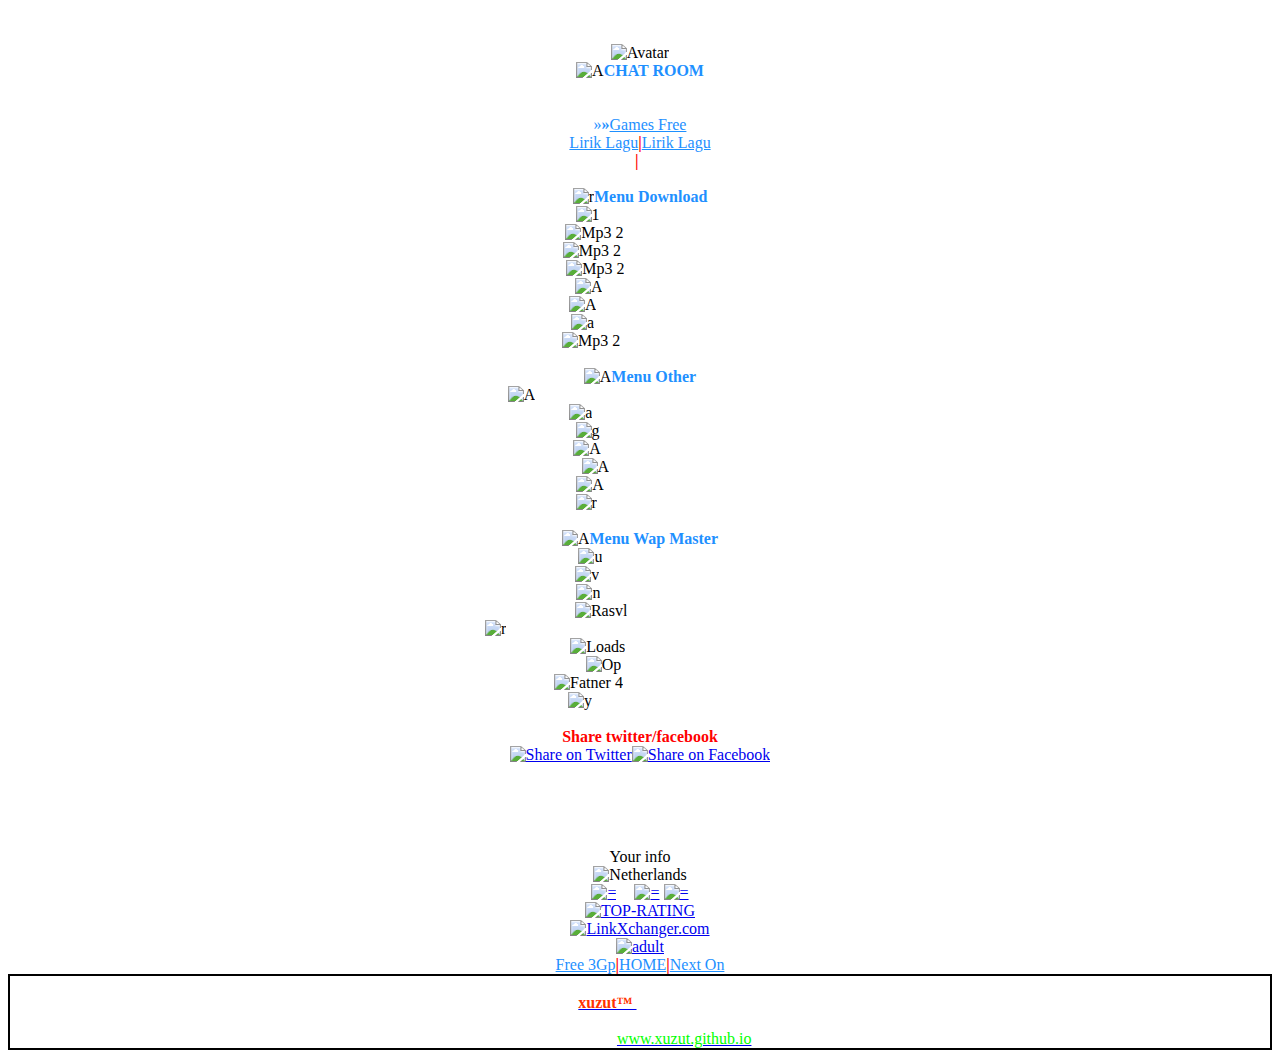
==== Login/index.html @ 09a5e8e8 "Update index.html" ====
<!DOCTYPE HTML>
<html xmlns="http://www.w3.org/1999/xhtml" xml:lang="en">
<head>
<script data-ad-client="ca-pub-5836176476547076" async src="https://pagead2.googlesyndication.com/pagead/js/adsbygoogle.js"></script>
<link type="text/css" rel="stylesheet" href="http://bibrudi.xtgem.com/creator_template.css"/><title>Tempatnya informasi &amp; download</title><meta charset="utf-8" /><meta name="viewport" content="width=device-width, initial-scale=1" /></head><body background="http://arpeggios03.hexat.com/file_Js1/Bg/C.jpg"></script>
<script type="text/javascript">
document.write('<scr'+'ipt src="http://ox-d.adizio.com/w/1.0/jstag"><\/scr'+'ipt>');
</script>
<br /><br /><div style="text-align: center;"><link rel="stylesheet" type="text/css" href="https://davinci.sextgem.com/css/css_pakes" media="all,handheld"/></div></div><div class="avatar"><center><img src="http://www.xuzut.wap.sh/images/Xu_zuut.jpg" alt="Avatar" /><br /><script
src="http://jadul22.xtgem.com/Pelangi.js"></script><script><!-- 
{  rainbow("<>www.thexuzut.xtgem.com™ <>");} //--></script></div><div class="maintxt"><center>
<script src="http://ocoy.hexat.com/js/sapa2.js"></script></div><div class="menu"><center><script language="javascript"src="http://ocoy.hexat.com/js/date.js"></script></div></div><bgsound src="http://URL_MUSIC.MP3"/></div><div class="menu"><center><img src="http://bibrudi.xtgem.com/images/aplikasi_1.png" alt="A" /><b style="color: #1E90FF;">CHAT ROOM</b></div><div class="maintxt"><center></div>
<div class="maintxt">
<center><b style="color: #FFFFFF;">Selamat datang di website<br /><xt:text>www.xuzut.github.io</xt:text></b><br /><span style="color: #1E90FF;">&raquo;</span><b style="color: #1E90FF;">&raquo;</b><a href="http://penyair.1x.net" style="color: #1E90FF;">Games Free</a></div><div class="news"><center>
<a href="bibrudi.xtgem.com/lirik%20lagu%20utama%20dan%20iwan%20salman" style="color: #1E90FF;">Lirik Lagu</a><b style="color: red;">|</b><a href="/lirik%20lagu%20exists.zaid.eye.asahan" style="color: #1E90FF;">Lirik Lagu</a></div>
<div class="rmenu"><center><a href="http://powermp3.hexat.com" style="color: white;">Search Mp3</a><b style="color: red;">|</b><a href="http://powermp3.mobie.in" style="color: white;">Koleksi Mp3</a></div>
<br ><div class="bg1"><center><img src="http://bibrudi.xtgem.com/images/aplikasi_1.png" alt="r" /><b><b style="color: #1E90FF;">Menu Download</b><br /></b></div>
<div class="phpcode"><center><img src="http://bibrudi.xtgem.com/images/mp3_2.png" alt="1" /><a href="http://bibrudi.xtgem.com/A7" class="" style="color: white;">Mp3 Malay Full</a></div></div></div><div class="phpcode"><center><img src="http://bibrudi.xtgem.com/images/mp3_2.png" alt="Mp3 2" /><a href="http://penyair.jw.lt" class="" style="color: #FFFFFF;">Mp3 malaysia </a></div></div><div class="phpcode"><center><img src="http://bibrudi.xtgem.com/images/mp3_2_1.png" alt="Mp3 2" /><a href="Mp3%20indonesia%20AZ" class="" style="color: white;">Mp3 Indonesia </a></div></div><div class="phpcode"><center><img src="http://bibrudi.xtgem.com/images/mp3_2_2.png" alt="Mp3 2" /><a href="http://penawar.jw.lt/Mp3%20dangdut" class="" style="color: white;">Mp3 Dangdut </a></div><div class="phpcode"><center><img src="http://bibrudi.xtgem.com/images/mp3_2.png" alt="A" /><a href="http://penawar.jw.lt/Mp3%20bollywood" class="" style="color: #FFFFFF;">Mp3 bollywood</a></div><div class="phpcode"><center><img src="http://bibrudi.xtgem.com/images/mp3_2.png" alt="A" /><a href="http://penawar.jw.lt/Mp3%20holyywood" class="" style="color: white;">Mp3 hollywood 1</a></div><div class="phpcode"><center><img src="http://bibrudi.xtgem.com/images/mp3_2.png" alt="a" /><a href="http://bibrudi.xtgem.com/TRI" class="" style="color: white;">Mp3 hollywood 2</a></div><div class="phpcode"><center><img src="http://bibrudi.xtgem.com/images/mp3_2_3.png" alt="Mp3 2" /><a href="http://bukamp3.net/" style="color: #FFFFFF;">Mp3 ter update</a></div>
<br ><div class="bg1"><center><img src="http://bibrudi.xtgem.com/images/aplikasi_1.png" alt="A" /><b style="color: #1E90FF;">Menu Other</b></div></div><div class="phpcode"><center><img src="http://bibrudi.xtgem.com/images/games_1.png" alt="A" /><a href="http://www.appsapk.co/?m=1" style="color: #FFFFFF;">Best Modded Apps And Games Here</a></div><div class="phpcode"><center><img src="http://bibrudi.xtgem.com/images/games_1.png" alt="a" /><a href="http://www.apk-data.net" style="color: #FFFFFF;">Full Apk premium</a></div><div class="phpcode"><center><img alt="g" src="http://bibrudi.xtgem.com/images/games_1.png" /><a href="http://bibrudi.xtgem.com/Full+games+free" style="color: white;">Apps Games Jar</a></div></div><div class="phpcode"><center><img src="http://bibrudi.xtgem.com/images/aplikasi_1.png" alt="A" /><a href="http://escendol.jw.lt/Aplikasi%20java" class="" style="color: white;">Aplikasi java jar</a></div></div><div class="phpcode"><center><img src="http://bibrudi.xtgem.com/images/video_1.png" alt="A" /><a href="http://ameng.hexat.com" class="" style="color: white;">Video dewasa </a></div><div class="phpcode"><center><img src="http://bibrudi.xtgem.com/images/themes_1.png" alt="A" /><a href="Themes%20phones" class="" style="color: #FFFFFF;">Themes phones</a></div><div class="phpcode"><center><img src="http://bibrudi.xtgem.com/images/video_1.png" alt="r" /><a href="http://ranihots.r.gp/?type=Audio" style="color: white;">New Audio Mp3</a></div>
<br ><div class="bg1"><center><img src="http://bibrudi.xtgem.com/images/aplikasi_1.png" alt="A" /><b style="color: #1E90FF;">Menu Wap Master</b><br /></div>
<div class="phpcode"><center><img src="http://bibrudi.xtgem.com/images/video_1.png" alt="u" /><a href="http://powermp3.mobie.in" class="" style="color: white;">Apps Syimbian</a></div>
<div class="phpcode"><center><img src="http://bibrudi.xtgem.com/images/trick_1_10.png" alt="v" /><a href="http://bibrudi.xtgem.com/fb" style="color: white;">Status Facebook</a></div>
<div class="phpcode"><center><img src="http://bibrudi.xtgem.com/images/trick_1_10.png" alt="n" /><a href="http://ranihots.r.gp/?type=Image" style="color: white;">Images Hot 18+</a></div><div class="phpcode"><center><img src="http://bibrudi.xtgem.com/images/rasvl.gif" alt="Rasvl" /><a href="http://2wap.org/services.php?t=Bibrudi.xtgem.com&sx=&sy=&bg=&bgc=000000&fn=&fs=20&col=0080FF&sc=&tx=&ty=&an=&act=logo" class="" style="color: white;">Logo maker</a><br /></div><div class="phpcode"><center><img src="http://bibrudi.xtgem.com/images/trick_1_10.png" alt="r" /><a href="http://beol.wapka.mobi/index.xhtml" style="color: #FFFFFF;">Berita Online (BEOL) ter-Update dan Aktual</a></div><div class="phpcode"><center><img src="http://bibrudi.xtgem.com/images/loads_1.png" alt="Loads" /><a href="http://escendol.jw.lt/Add%20site%20ke%20google" class="" style="color: #FFFFFF;">Add wap site</a><br /></div><div class="phpcode"><center><img src="http://bibrudi.xtgem.com/images/op.png" alt="Op" /><a href="http://andikruenk.hexat.com/Info%20togel" class="" style="color: #FFFFFF;">Togel Zone</a><br /></div><div class="phpcode"><center><img src="http://bibrudi.xtgem.com/images/fatner_4.png" alt="Fatner 4" /><a href="http://escendol.jw.lt/My%20partner" class="" style="color: #FFFFFF;">Partner wap site</a></div>
<div class="phpcode"><center><img src="http://bibrudi.xtgem.com/images/trick_1_10.png" alt="y" /><a href="http://bibrudi.xtgem.com/index2" style="color: white;">Sms Online New!!</a></div> 
<br ><div class="header"><center><b style="color: red;">Share twitter/facebook</b></div><div class="list2"><center><a href="http://mobile.twitter.com/home?status=http://thexuzut.xtgem.com" rel="nofollow"><img src="http://ykub.xtgem.com/images/twitter/tshare.gif" alt="Share on Twitter" /></a><a href="http://m.facebook.com/sharer.php?u=http://thexuzut.xtgem.com"
rel="nofollow"><img
src="http://ykub.xtgem.com/meywapblog/button-fshare.gif" alt="Share
on Facebook"></a></div>
<div class="logo"><center>
<iframe src="http://www.facebook.com/plugins/like.php?href=http%3A%2F%2Fwww.thexuzut.xtgem.com&layout=standard&show_faces=true&width=150&action=like&font=tahoma&colorscheme=dark&height=80" scrolling="no" frameborder="0" style="border:none; overflow:hidden; width:150px; height:80px;" allowTransparency="true"></iframe></div></div>
<div class="menu"><center>
Your info<br /><script src="http://prabuenjoy.mobie.in/js/opera"></script><img src="http://xtgem.com/images/country_flags/netherlands.gif" title="Netherlands" alt="Netherlands" /><br /></div><script type="text/javascript"src="http://bibrudi.xtgem/"admob".php"></script></div>
<div class="menu"><center><a href="http://www.linkxchanger.com/in/1984"><img src="http://www.linkxchanger.com/im1/1984" alt="=" height="2" width="10" /></a>

<a href="http://xTOP.me/wap/in.php?
sid=6062"><img src="http://xTOP.me/wap/
cou.php?sid=6062" alt="" height="2" width="10" /></a>
<a href="http://beontop.mobi/in.php?
sid=3271"><img src="http://beontop.mobi/
cou4.php?sid=3271" alt="=" height="2" width="10" /></a>
<a href="http://top.andrew-lviv.net/?uid=5592"><img src="http://top.andrew-lviv.net/count.php?uid=5592" alt="=" height="2" width="10" /></a></div>
<div class="menu"><center>
<a href="http://top.andrew-lviv.net/?uid=5588"><img src="http://top.andrew-lviv.net/count.php?uid=5588" alt="TOP-RATING" /></a><br/></div>
<div class="menu"><center>
<a href="http://www.linkxchanger.com/in/2236"><img src="http://www.linkxchanger.com/im1/2236" alt="LinkXchanger.com" /></a></div><div style="text-align: left;"></div>
<link rel="stylesheet" type="text/css" href="http://davinci.hexat.com/css/css_pakes/style.css" media="all,handheld"/></div><div class="list1"><center><a href="http://ads.mobday.com/clkAd.php?pubid=64397"><img src="http://ads.mobday.com/reqAd.php?pubid=64397" alt="adult" height="30" width="190" /></a></div>
<div class="list2"><center><a href="http://mayacantik.xtgem.com" style="color: #1E90FF;">Free 3Gp</a><b style="color: red;">|</b><a href="http://xuzut.github.io" style="color: #1E90FF;">HOME</a><b style="color: red;">|</b><a href="http://priasejati.mobie.in" style="color: #1E90FF;">Next On</a></div><div style="border: 2px solid#000000;"><div style="background-image: url(; border: 0px; padding: 0px; margin: 0px;"><center><font color="white">All Right Reserved Entertainment Created by :<br />&#169;<a href=" https://m.facebook.com/anto.xuzut" class=""><font color="#FF3300"><b>xuzut&#8482; </b></a></font>2020 - 2021<br />Muara Badak - Tenggarong, Indonesia<br />Powered by : </font><a href=" https://m.facebook.com/anto.xuzut" class=""><font color="lime"><xt:text>www.xuzut.github.io</xt:text></a></font></div></div></div></div><div class="list1"><center>
</div></div></body>
</html>
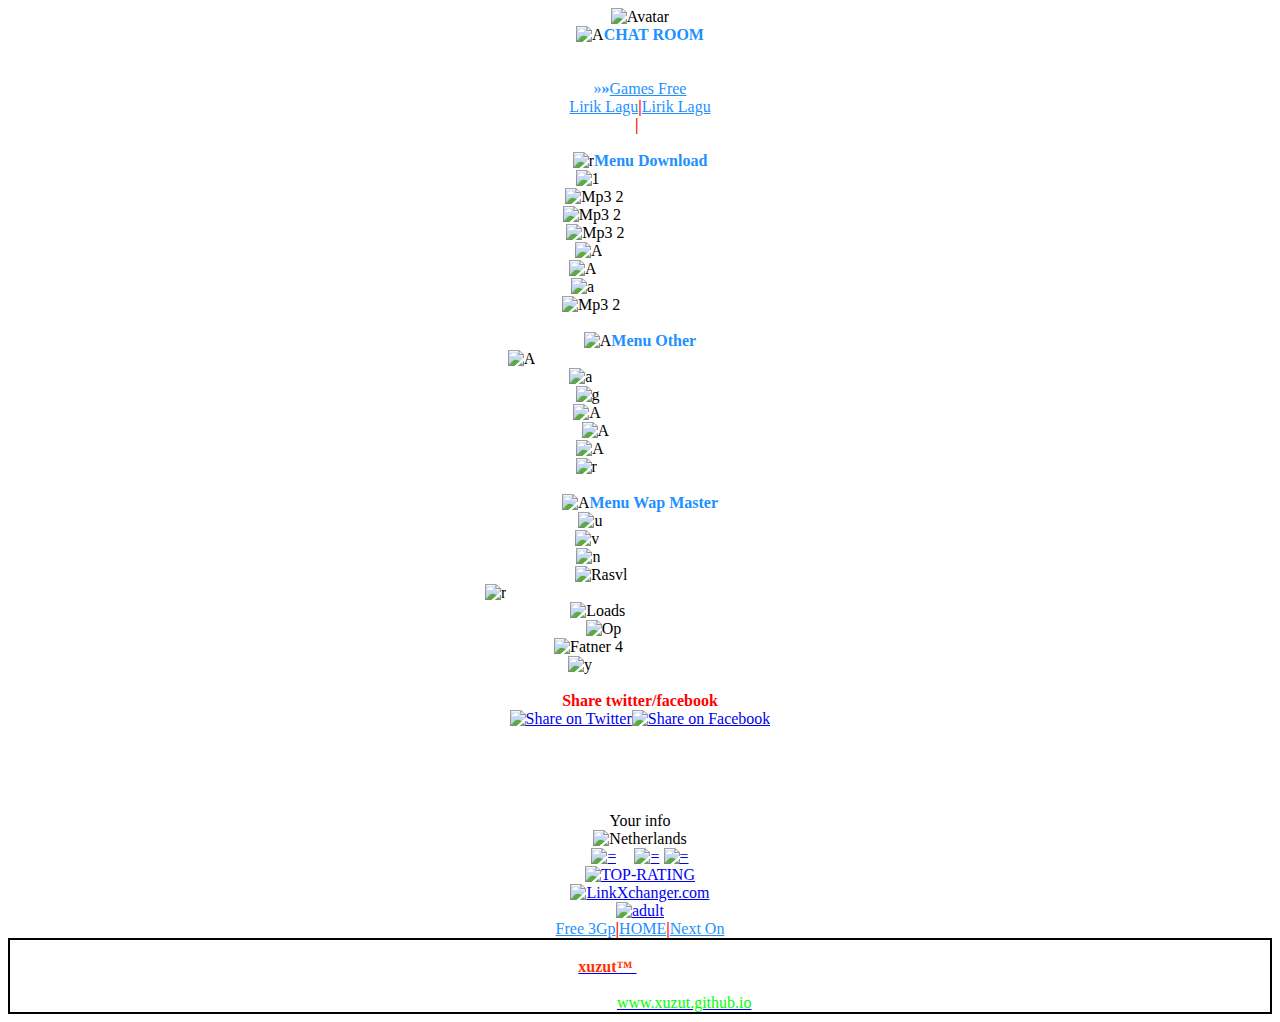
==== commit c7803d21: "Update index.html" ====
--- a/Login/index.html
+++ b/Login/index.html
@@ -1,12 +1,31 @@
-<!DOCTYPE HTML>
-<html xmlns="http://www.w3.org/1999/xhtml" xml:lang="en">
+<!DOCTYPE html>
+<html lang="en-US" class="no-js">
 <head>
-<script data-ad-client="ca-pub-5836176476547076" async src="https://pagead2.googlesyndication.com/pagead/js/adsbygoogle.js"></script>
-<link type="text/css" rel="stylesheet" href="http://bibrudi.xtgem.com/creator_template.css"/><title>Tempatnya informasi &amp; download</title><meta charset="utf-8" /><meta name="viewport" content="width=device-width, initial-scale=1" /></head><body background="http://arpeggios03.hexat.com/file_Js1/Bg/C.jpg"></script>
+	<meta charset="UTF-8">
+	<meta name="viewport" content="width=device-width, initial-scale=1">
+	<link rel="profile" href="http://gmpg.org/xfn/11">
+	<script>(function(html){html.className = html.className.replace(/\bno-js\b/,'js')})(document.documentElement);</script>
+<title>My Website &#8211; github </title>
+</head>
+<body><div style="display:none"><script type="text/javascript">
+var _qevents = _qevents || [];
+(function() {
+var elem = document.createElement('script');
+elem.src = (document.location.protocol == "https:" ? "https://secure" : "http://edge") + ".quantserve.com/quant.js";
+elem.async = true;
+elem.type = "text/javascript";
+var scpt = document.getElementsByTagName('script')[0];
+scpt.parentNode.insertBefore(elem, scpt);
+})();
+_qevents.push({
+qacct:"p-0cfM8Oh7M9bVQ"
+});
+</script>
+<script type="text/javascript">pt data-ad-client="ca-pub-5836176476547076" async src="https://pagead2.googlesyndication.com/pagead/js/adsbygoogle.js"></script>
 <script type="text/javascript">
 document.write('<scr'+'ipt src="http://ox-d.adizio.com/w/1.0/jstag"><\/scr'+'ipt>');
 </script>
-<br /><br /><div style="text-align: center;"><link rel="stylesheet" type="text/css" href="https://davinci.sextgem.com/css/css_pakes" media="all,handheld"/></div></div><div class="avatar"><center><img src="http://www.xuzut.wap.sh/images/Xu_zuut.jpg" alt="Avatar" /><br /><script
+<br /><br /><div style="text-align: center;"><link rel="stylesheet" type="text/css" href="https://davinci.sextgem.com/css/css_pakes/davinci_style.css" media="all,handheld"/></div></div><div class="avatar"><center><img src="http://xuzut.github.io/image/Xuzut.png" alt="Avatar" /><br /><script
 src="http://jadul22.xtgem.com/Pelangi.js"></script><script><!-- 
 {  rainbow("<>www.thexuzut.xtgem.com™ <>");} //--></script></div><div class="maintxt"><center>
 <script src="http://ocoy.hexat.com/js/sapa2.js"></script></div><div class="menu"><center><script language="javascript"src="http://ocoy.hexat.com/js/date.js"></script></div></div><bgsound src="http://URL_MUSIC.MP3"/></div><div class="menu"><center><img src="http://bibrudi.xtgem.com/images/aplikasi_1.png" alt="A" /><b style="color: #1E90FF;">CHAT ROOM</b></div><div class="maintxt"><center></div>
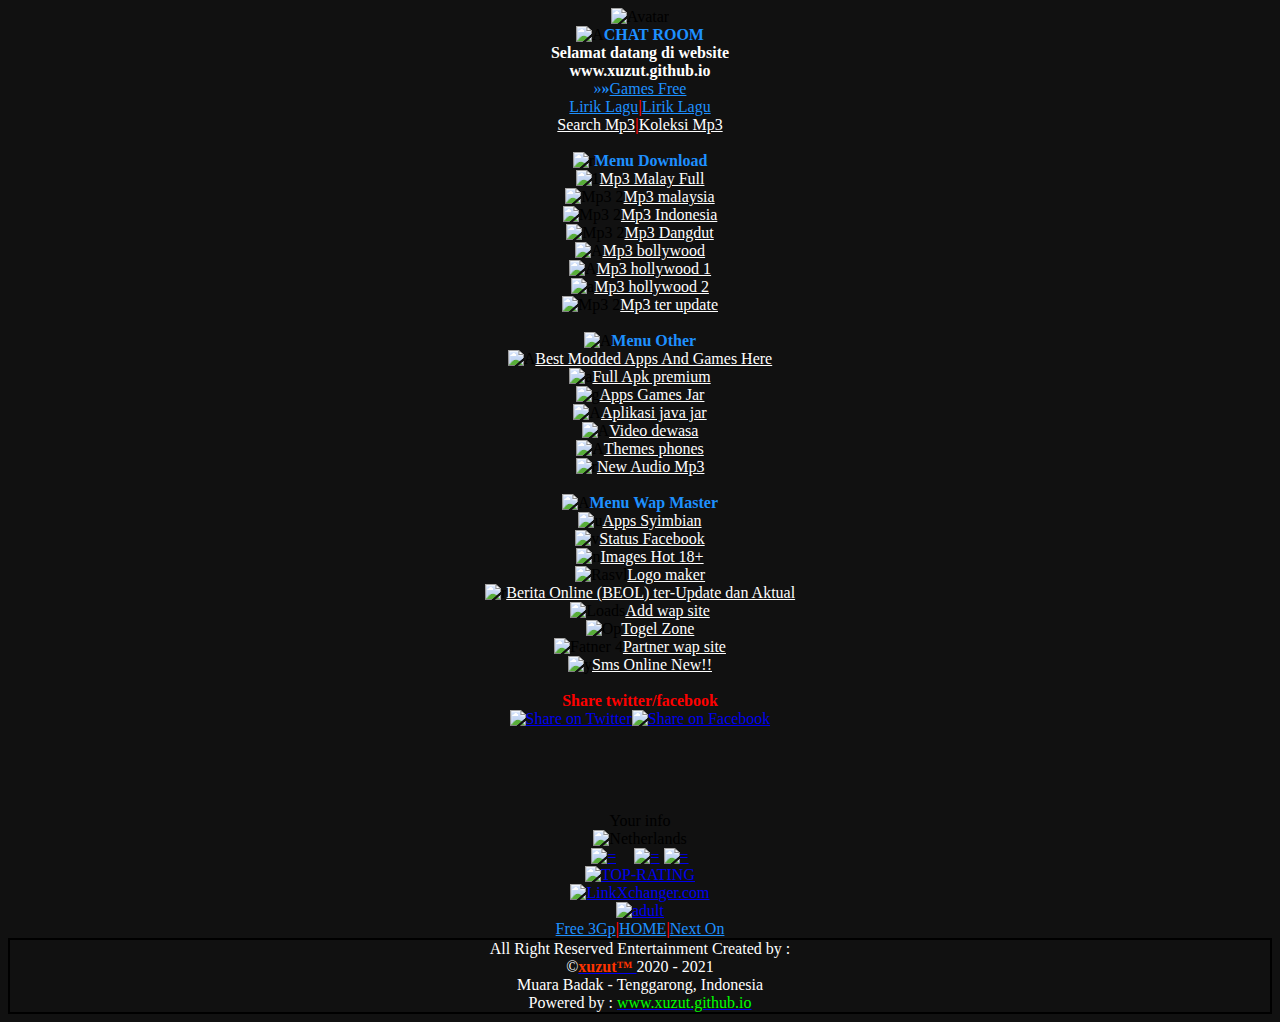
==== commit f74d8710: "Update index.html" ====
--- a/Login/index.html
+++ b/Login/index.html
@@ -1,13 +1,7 @@
 <!DOCTYPE html>
-<html lang="en-US" class="no-js">
-<head>
-	<meta charset="UTF-8">
-	<meta name="viewport" content="width=device-width, initial-scale=1">
-	<link rel="profile" href="http://gmpg.org/xfn/11">
-	<script>(function(html){html.className = html.className.replace(/\bno-js\b/,'js')})(document.documentElement);</script>
-<title>My Website &#8211; github </title>
-</head>
-<body><div style="display:none"><script type="text/javascript">
+<html xmlns="http://www.w3.org/1999/xhtml" lang="en"><head><link type="text/css" rel="stylesheet" href="http://rizkivirus.hexat.com/creator_template.css"/>
+<title>....::thexuzut::....</title><meta http-equiv="Content-Type" content="application/vnd.wap.xhtml+xml; charset=utf-8" />
+</head><body style="background-color: #111111;"><div style="display:none"><script type="text/javascript">
 var _qevents = _qevents || [];
 (function() {
 var elem = document.createElement('script');
